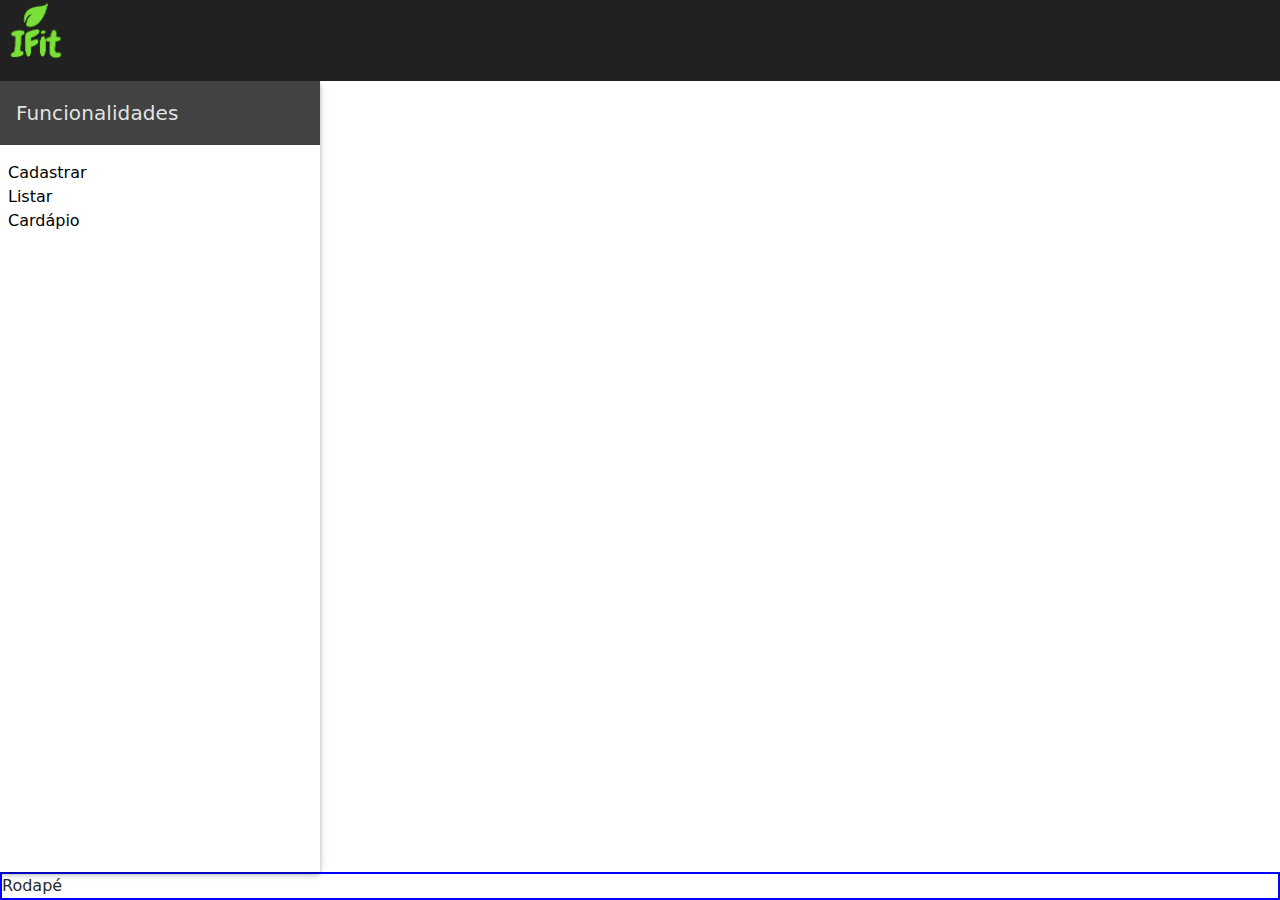
==== IFit_Web/index.html @ 0a363bae "Integração com outro git" ====
<!DOCTYPE html>
<html ng-app="AngularApp">

<head>
    <title>IFit</title>
    <meta charset="utf-8"/>
    <!-- Angular -->
    <script src="js/lib/angular.min.js"></script>
    <script src="js/lib/angular-route.min.js"></script>
    <script src="js/lib/angular-ui-router.min.js"></script>
    <script src="js/lib/angular-sanitize.min.js"></script>
    <script src="js/lib/angular-animate.min.js"></script>
    <script src="js/lib/angular-aria.min.js"></script>

    <!-- Angular Material -->
    <script src="js/lib/angular-material.min.js"></script>
    <link rel="stylesheet" href="css/angular-material.min.css">

    <!-- JQuery -->
    <script src="js/lib/jquery.min.js"></script>

    <!-- Bootstrap -->
    <script src="js/lib/bootstrap.min.js"></script>
    <link rel="stylesheet" href="css/bootstrap.min.css"> 
    
    <!-- Tether - Dependência obrigatória do Bootstrap -->
    <script src="js/lib/tether.min.js"></script>
    <link rel="stylesheet" href="css/tether.min.css">    

    <!-- App -->
    <script src="js/app.js"></script>
    <script src="js/router/router.js"></script>
    <script src="js/router/state.js"></script>
    <script type="application/javascript" href="js/theming.js"></script>

    <!-- Controller -->
    <script src="js/controller/alunoController.js"></script>
    <script src="js/controller/menuController.js"></script>

    <!-- Service -->
    <script src="js/service/alunoService.js"></script>

    <!-- CSS -->
    <link rel="stylesheet" href="css/estilo.css">

</head>

<body ng-cloak layout="column">
    
    <!-- Menu Superior - Cabeçalho -->
    <md-toolbar class="md-primary">
        <p><a ui-sref="home"><img src="imagens/logo72.png"/></a></p>
    </md-toolbar>

    <div flex layout="row">
        
        <!-- Menu Lateral -->
        <md-sidenav class="md-sidenav-left" md-component-id="left" md-is-locked-open="$mdMedia('gt-md')" md-whiteframe="4">

            <md-toolbar class="md-primary md-hue-2">
                <h1 class="md-toolbar-tools">Funcionalidades</h1>
            </md-toolbar>
            <!-- É necessário criar um controller para gerenciar o Sidnav: MenuController -->
            <md-content layout-padding ng-controller="MenuController">
                <!-- Menu -->
                <ul class="nav navbar-nav">
                    <!-- Navegações definidas no state.js para o ui-sref. Não usar pontos (.) na definição da navegação, somente são permitidas as barras (/) -->
                    <li><a class="link" ui-sref="cadastrar">Cadastrar</a></li>
                    <li><a class="link" ui-sref="listar">Listar</a></li>
                    <li><a class="link" ui-sref="cardapio">Cardápio</a></li>
                </ul>
            </md-content>

        </md-sidenav>

        <!-- Conteúdo que muda dependendo da navegação escolhida -->
        <div layout="column" flex>
            <div class="box1">
                <div ui-view>
                    <!-- Conteúdo da rota atual -->
                </div>
            </div>
        </div>
    </div>

    <!-- Rodapé -->
    <footer>
        Rodapé
    </footer>

</body>

</html>
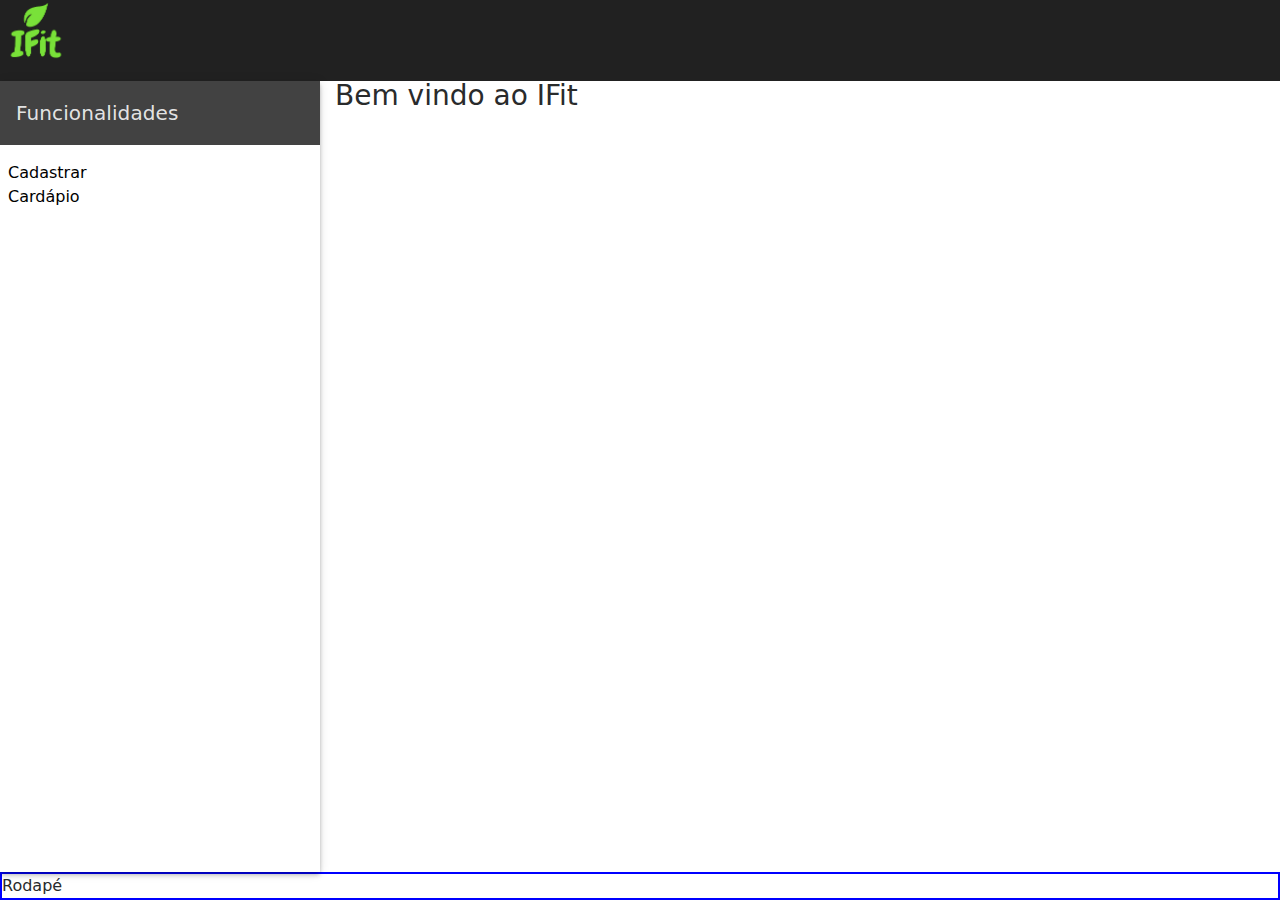
==== commit ef3fd77f: "Cardapio" ====
--- a/IFit_Web/index.html
+++ b/IFit_Web/index.html
@@ -66,7 +66,6 @@
                 <ul class="nav navbar-nav">
                     <!-- Navegações definidas no state.js para o ui-sref. Não usar pontos (.) na definição da navegação, somente são permitidas as barras (/) -->
                     <li><a class="link" ui-sref="cadastrar">Cadastrar</a></li>
-                    <li><a class="link" ui-sref="listar">Listar</a></li>
                     <li><a class="link" ui-sref="cardapio">Cardápio</a></li>
                 </ul>
             </md-content>
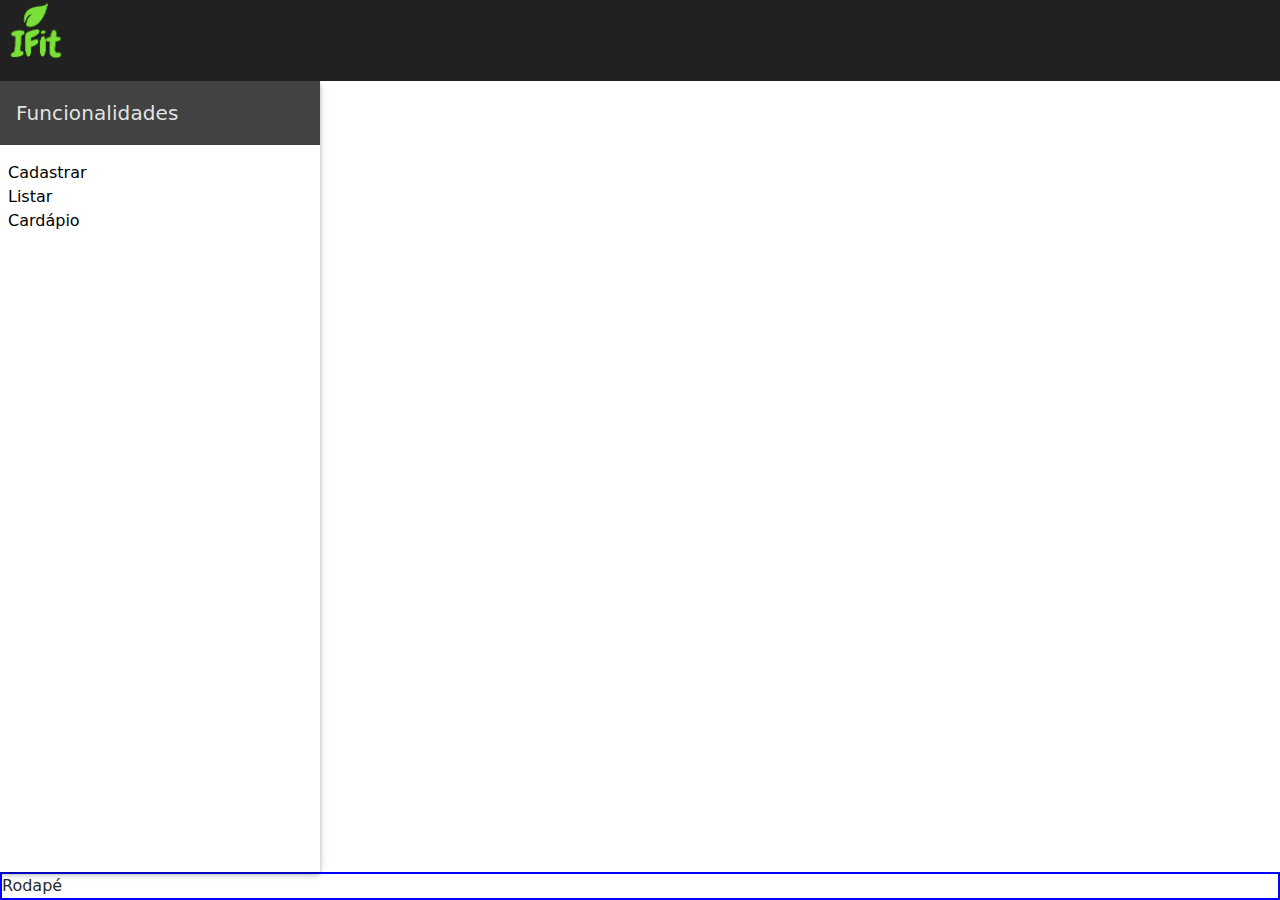
==== commit 5d896236: "Merge pull request #1 from AdrDom/master" ====
--- a/IFit_Web/index.html
+++ b/IFit_Web/index.html
@@ -66,6 +66,7 @@
                 <ul class="nav navbar-nav">
                     <!-- Navegações definidas no state.js para o ui-sref. Não usar pontos (.) na definição da navegação, somente são permitidas as barras (/) -->
                     <li><a class="link" ui-sref="cadastrar">Cadastrar</a></li>
+                    <li><a class="link" ui-sref="listar">Listar</a></li>
                     <li><a class="link" ui-sref="cardapio">Cardápio</a></li>
                 </ul>
             </md-content>
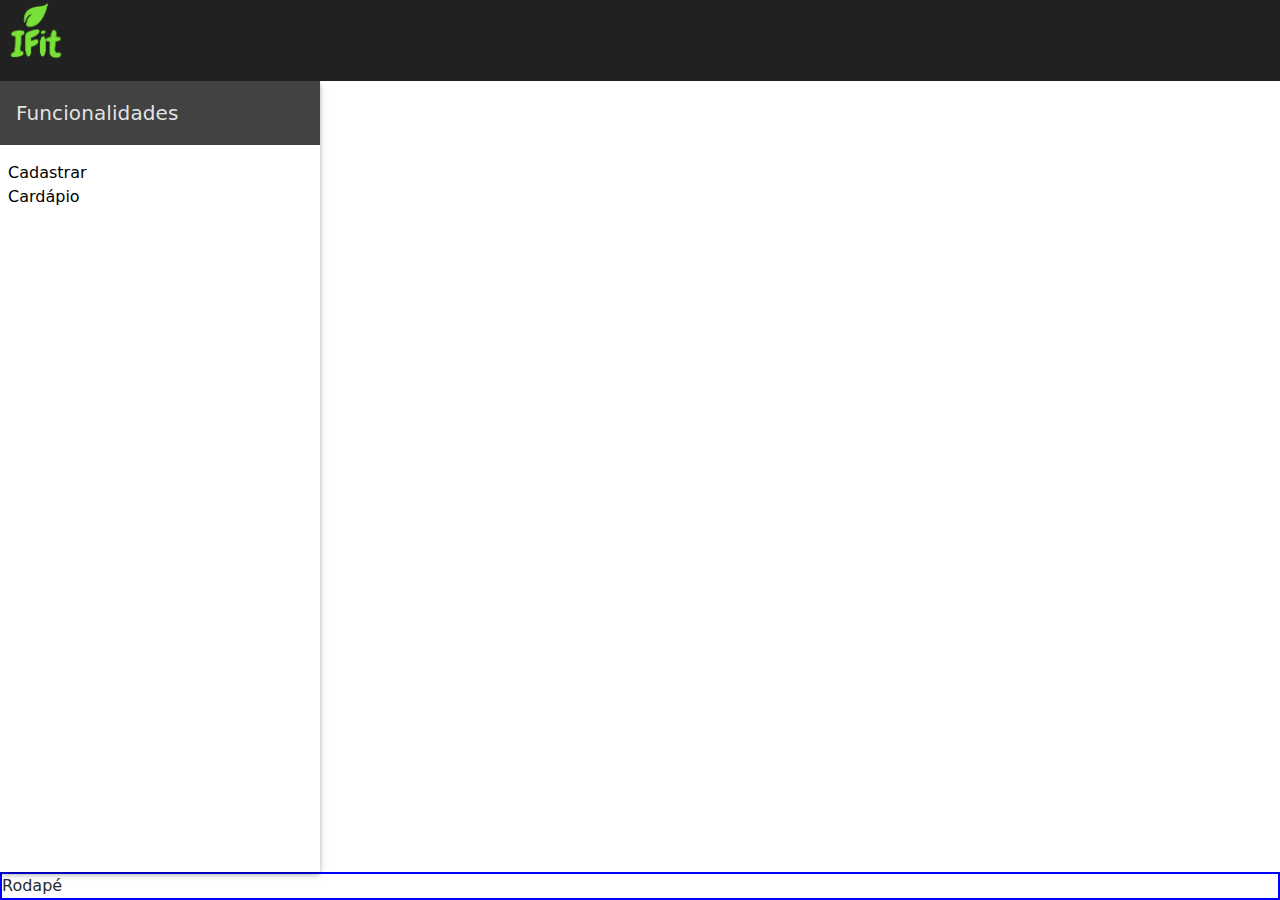
==== commit 20db220c: "DiaCardapio" ====
--- a/IFit_Web/index.html
+++ b/IFit_Web/index.html
@@ -66,8 +66,8 @@
                 <ul class="nav navbar-nav">
                     <!-- Navegações definidas no state.js para o ui-sref. Não usar pontos (.) na definição da navegação, somente são permitidas as barras (/) -->
                     <li><a class="link" ui-sref="cadastrar">Cadastrar</a></li>
-                    <li><a class="link" ui-sref="listar">Listar</a></li>
                     <li><a class="link" ui-sref="cardapio">Cardápio</a></li>
+                    
                 </ul>
             </md-content>
 
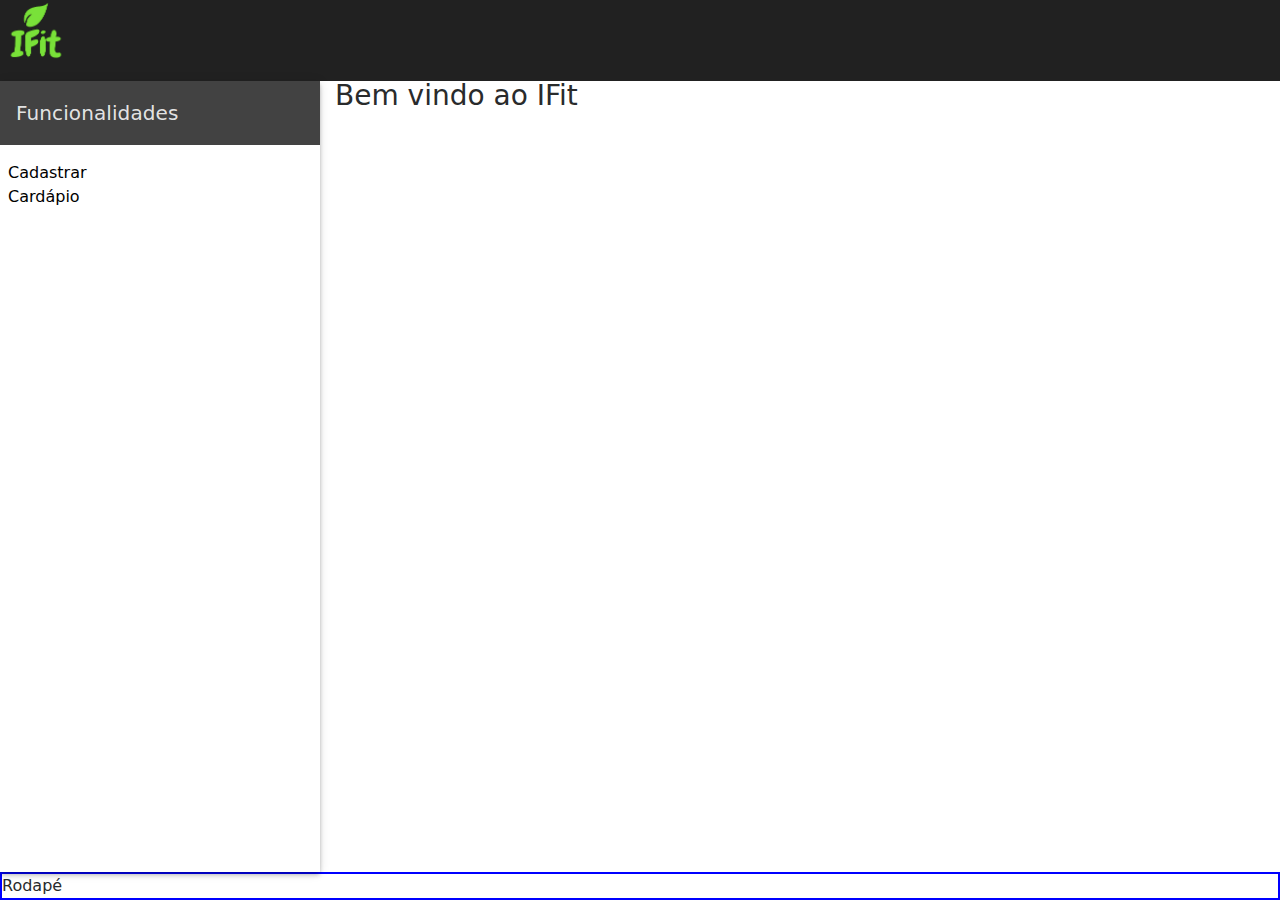
==== commit 74ad8714: "Merge pull request #2 from AdrDom/master" ====
--- a/IFit_Web/index.html
+++ b/IFit_Web/index.html
@@ -67,7 +67,6 @@
                     <!-- Navegações definidas no state.js para o ui-sref. Não usar pontos (.) na definição da navegação, somente são permitidas as barras (/) -->
                     <li><a class="link" ui-sref="cadastrar">Cadastrar</a></li>
                     <li><a class="link" ui-sref="cardapio">Cardápio</a></li>
-                    
                 </ul>
             </md-content>
 
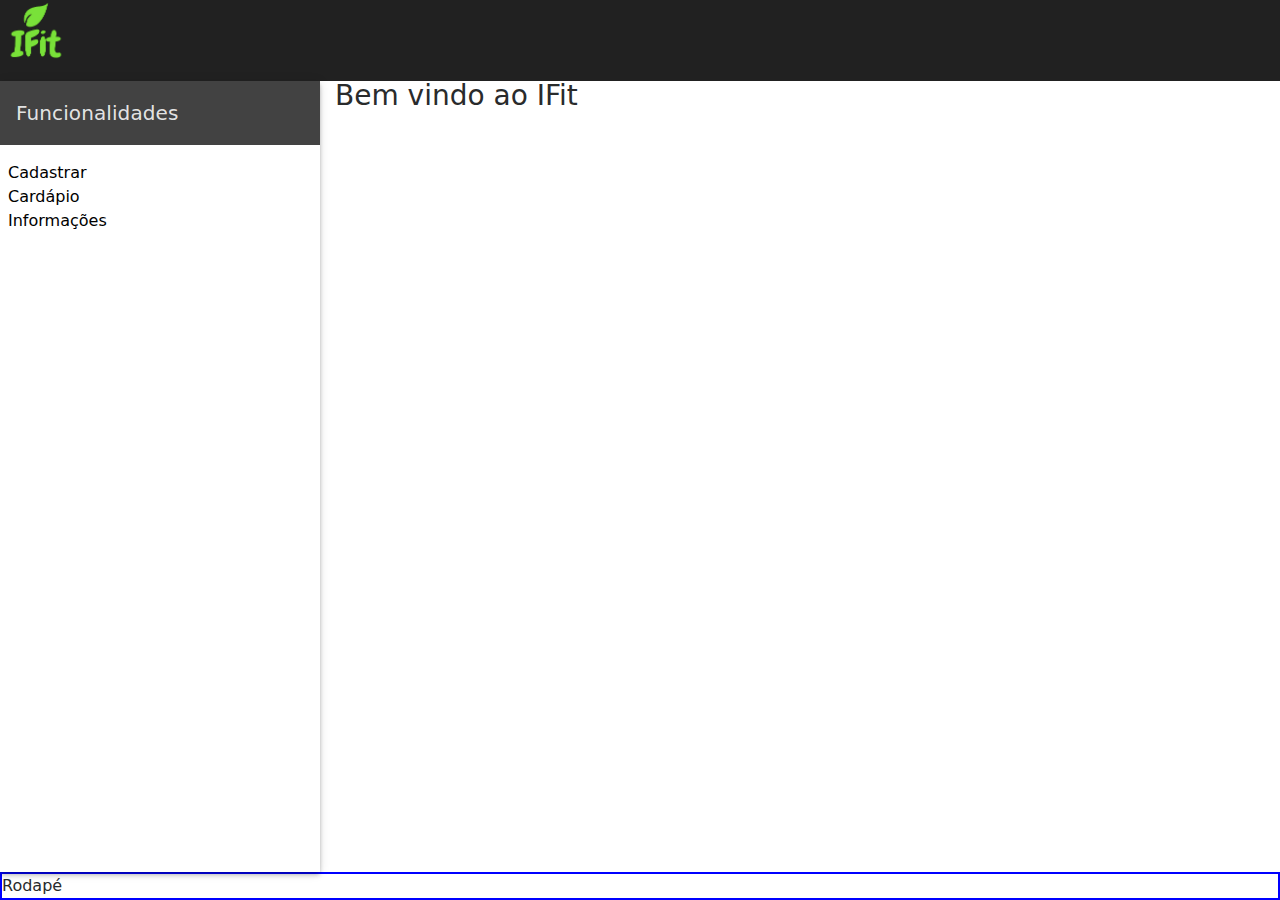
==== commit ff0735a1: "Problema com o cardapioController" ====
--- a/IFit_Web/index.html
+++ b/IFit_Web/index.html
@@ -67,6 +67,7 @@
                     <!-- Navegações definidas no state.js para o ui-sref. Não usar pontos (.) na definição da navegação, somente são permitidas as barras (/) -->
                     <li><a class="link" ui-sref="cadastrar">Cadastrar</a></li>
                     <li><a class="link" ui-sref="cardapio">Cardápio</a></li>
+                    <li><a class="link" ui-sref="info">Informações</a></li>
                 </ul>
             </md-content>
 
